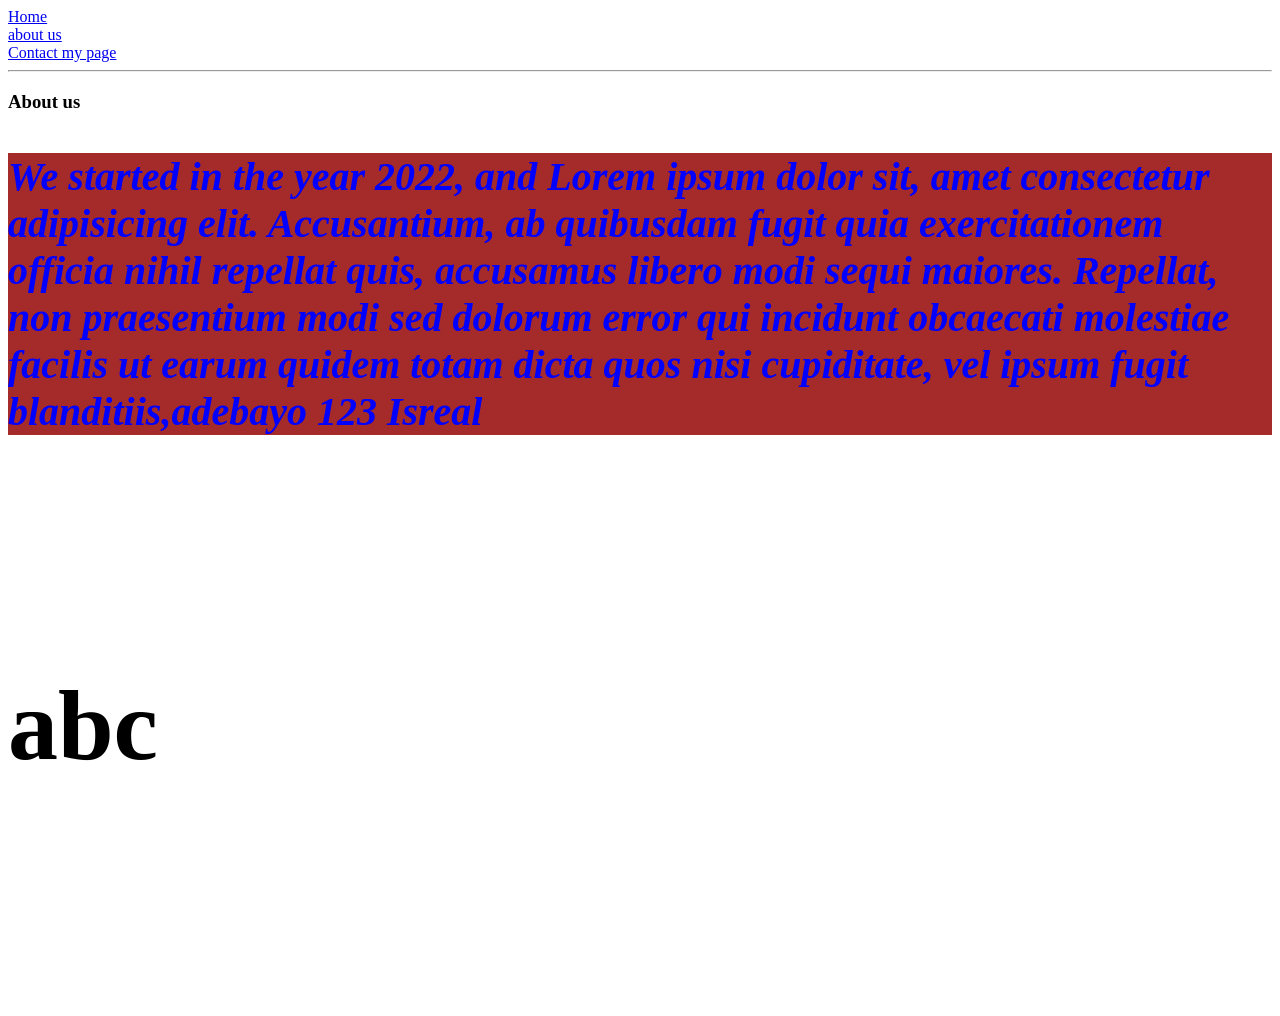
==== about.html @ 0dbc060c "new chnage" ====
<!DOCTYPE html>
<html lang="en">
  <head>
    
    <meta charset="UTF-8" />
    <meta name="viewport" content="width=device-width, initial-scale=1.0" />
    <title>about page</title>
  </head>

  <body>
    <a href="index.html">Home</a><br>
    <a href="about.html">about us</a><br>
    <a href="contact.html">Contact my page</a>
    <hr>
    <h3>About us</h3>
    <p style="color: blue;background-color: brown;font-size: 40px;font-weight: bolder;font-style: italic;">
      We started in the year 2022, and Lorem ipsum dolor sit, amet consectetur
      adipisicing elit. Accusantium, ab quibusdam fugit quia exercitationem
      officia nihil repellat quis, accusamus libero modi sequi maiores.
      Repellat, non praesentium modi sed dolorum error qui incidunt obcaecati
      molestiae facilis ut earum quidem totam dicta quos nisi cupiditate, vel
      ipsum fugit blanditiis,adebayo 123 Isreal
    </p>
    <h6 style="font-size:100px ;">abc </h6>
  </body>
  
</html>
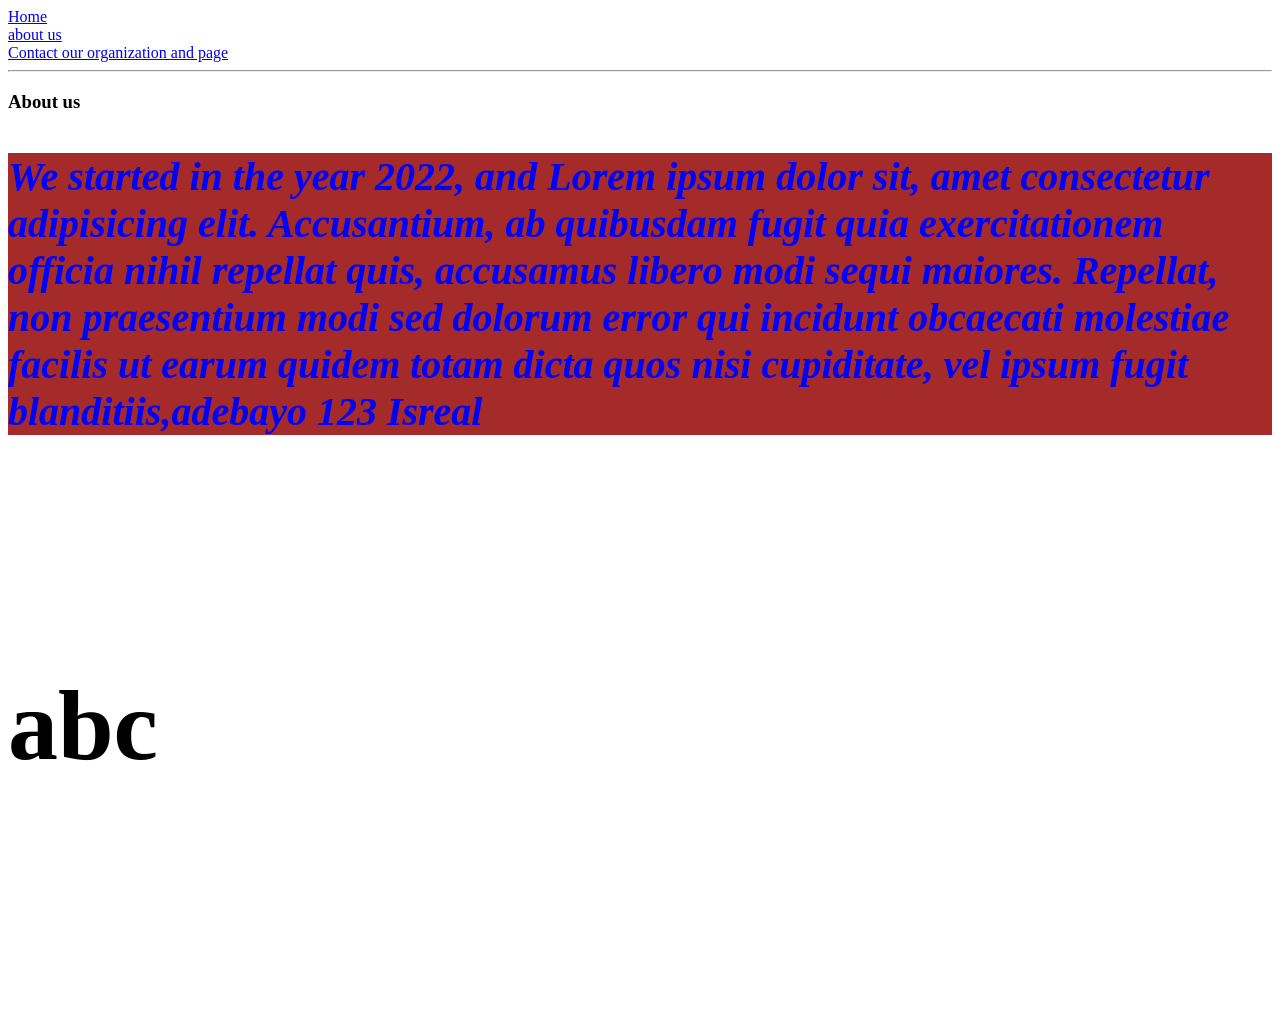
==== commit 6c87e2ae: "new massage" ====
--- a/about.html
+++ b/about.html
@@ -10,7 +10,7 @@
   <body>
     <a href="index.html">Home</a><br>
     <a href="about.html">about us</a><br>
-    <a href="contact.html">Contact my page</a>
+    <a href="contact.html">Contact our organization and page</a>
     <hr>
     <h3>About us</h3>
     <p style="color: blue;background-color: brown;font-size: 40px;font-weight: bolder;font-style: italic;">
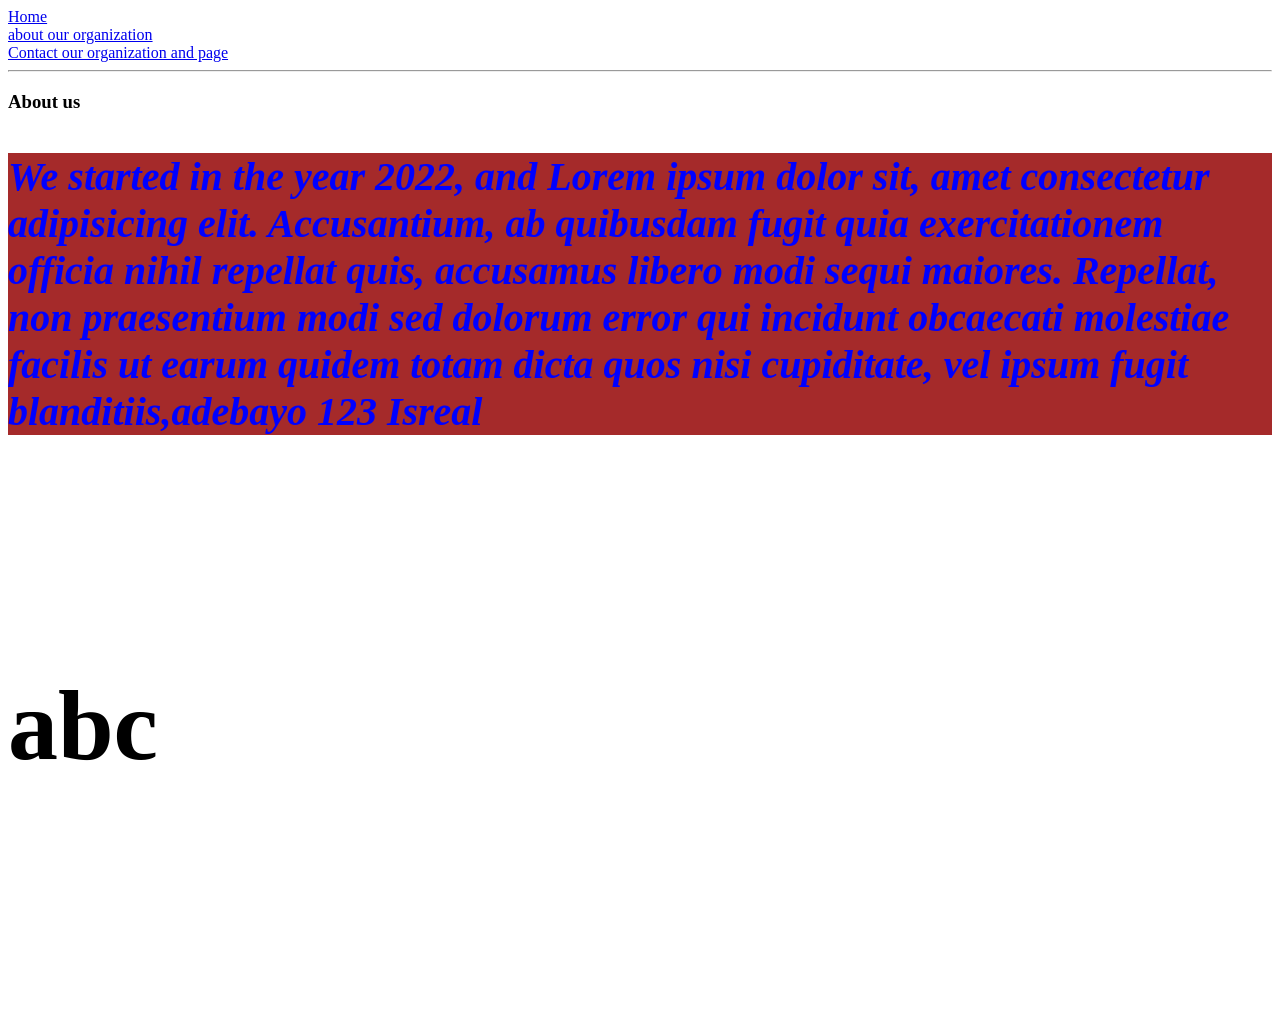
==== commit 18f2d91e: "update file" ====
--- a/about.html
+++ b/about.html
@@ -9,7 +9,7 @@
 
   <body>
     <a href="index.html">Home</a><br>
-    <a href="about.html">about us</a><br>
+    <a href="about.html">about our organization</a><br>
     <a href="contact.html">Contact our organization and page</a>
     <hr>
     <h3>About us</h3>
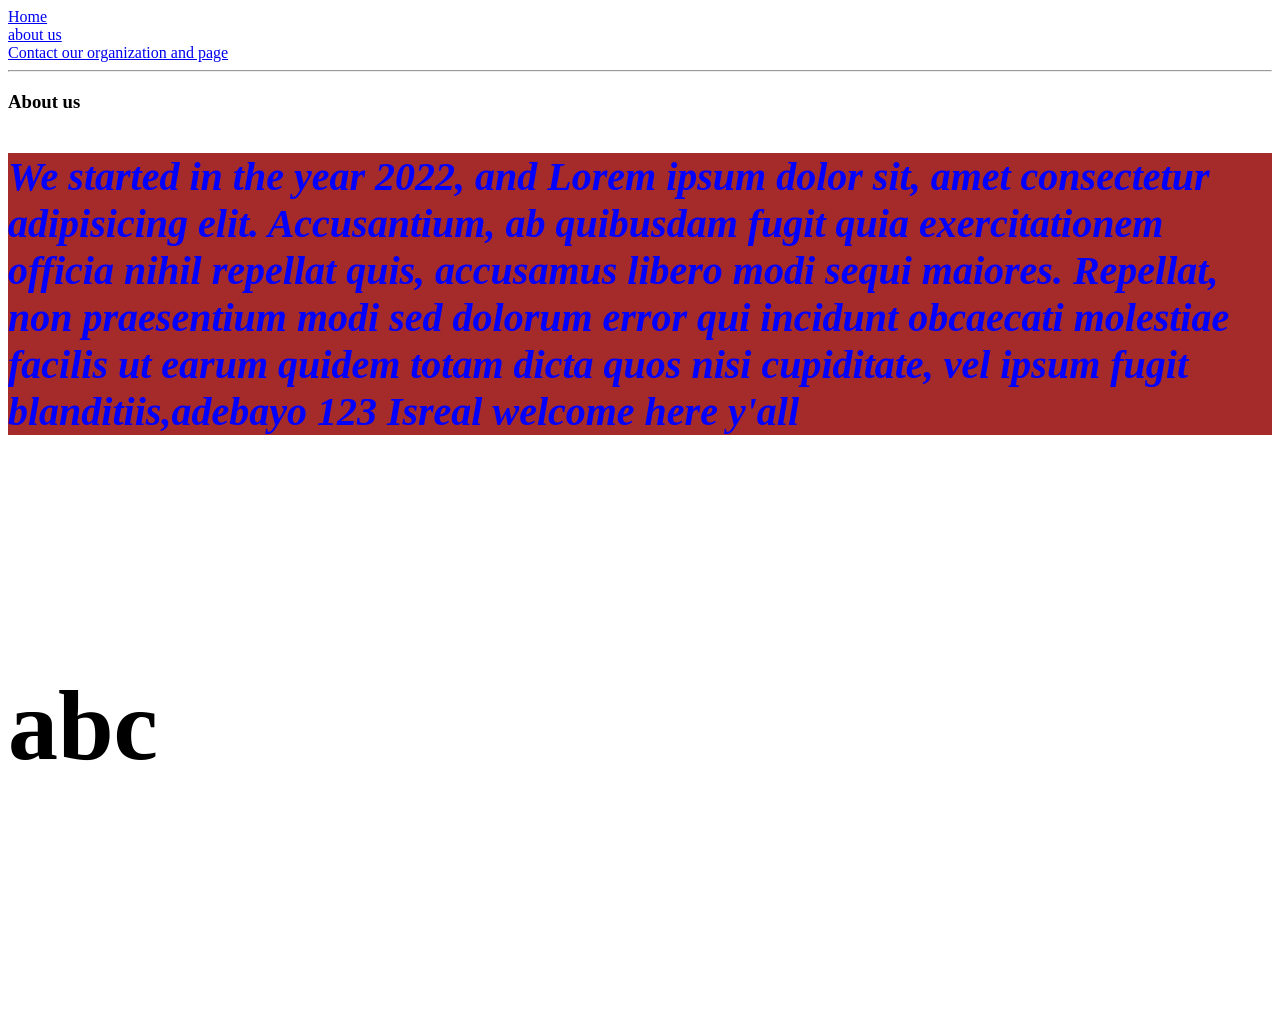
==== commit 10fb7fcc: "update file" ====
--- a/about.html
+++ b/about.html
@@ -9,7 +9,7 @@
 
   <body>
     <a href="index.html">Home</a><br>
-    <a href="about.html">about our organization</a><br>
+    <a href="about.html">about us</a><br>
     <a href="contact.html">Contact our organization and page</a>
     <hr>
     <h3>About us</h3>
@@ -19,7 +19,7 @@
       officia nihil repellat quis, accusamus libero modi sequi maiores.
       Repellat, non praesentium modi sed dolorum error qui incidunt obcaecati
       molestiae facilis ut earum quidem totam dicta quos nisi cupiditate, vel
-      ipsum fugit blanditiis,adebayo 123 Isreal
+      ipsum fugit blanditiis,adebayo 123 Isreal welcome here y'all
     </p>
     <h6 style="font-size:100px ;">abc </h6>
   </body>
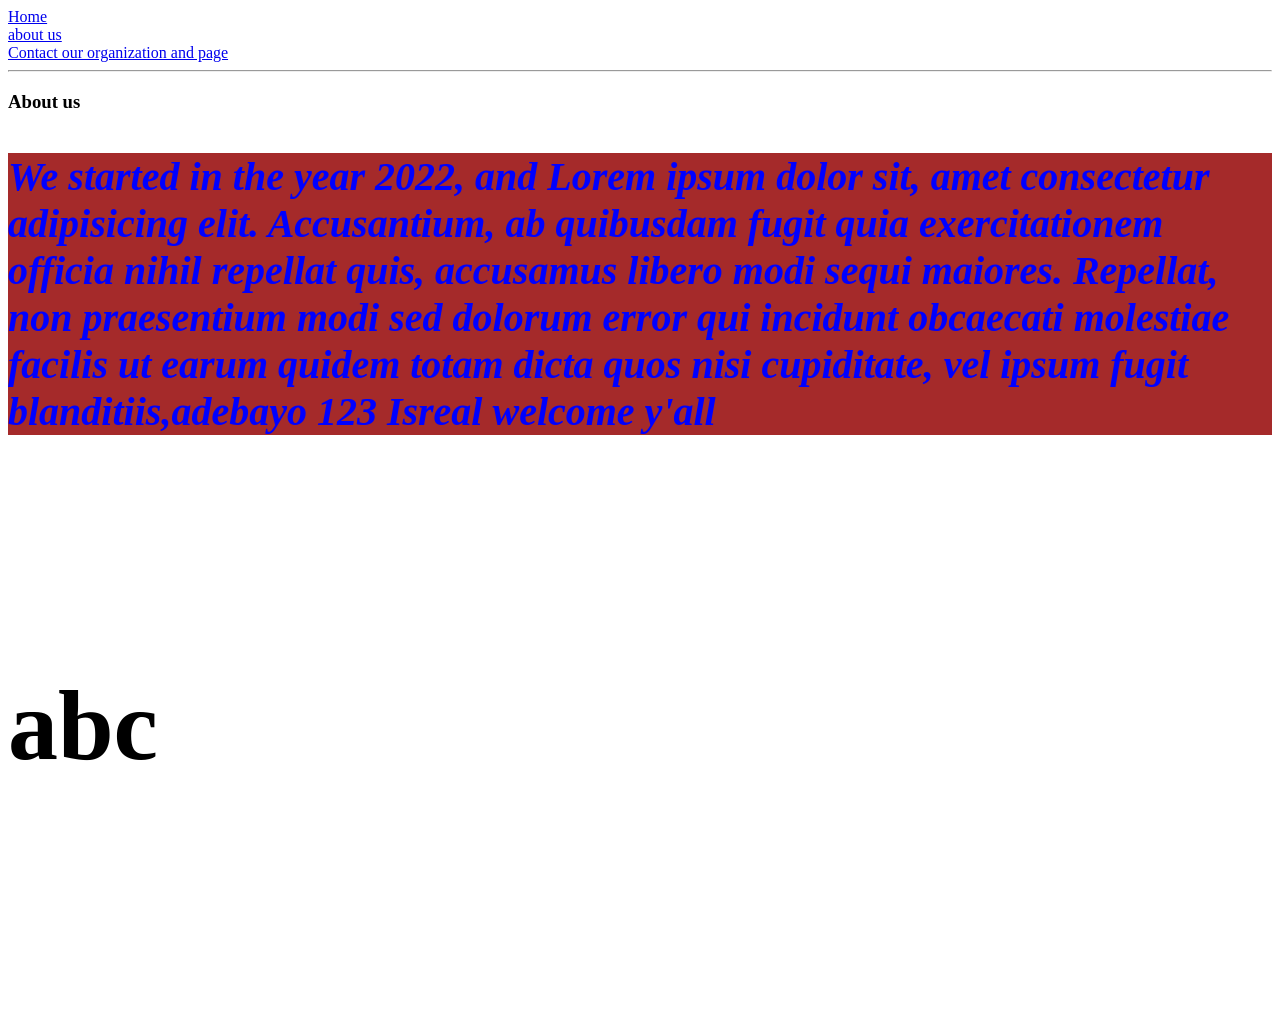
==== commit 1bb3c75a: "update file" ====
--- a/about.html
+++ b/about.html
@@ -19,7 +19,7 @@
       officia nihil repellat quis, accusamus libero modi sequi maiores.
       Repellat, non praesentium modi sed dolorum error qui incidunt obcaecati
       molestiae facilis ut earum quidem totam dicta quos nisi cupiditate, vel
-      ipsum fugit blanditiis,adebayo 123 Isreal welcome here y'all
+      ipsum fugit blanditiis,adebayo 123 Isreal welcome  y'all
     </p>
     <h6 style="font-size:100px ;">abc </h6>
   </body>
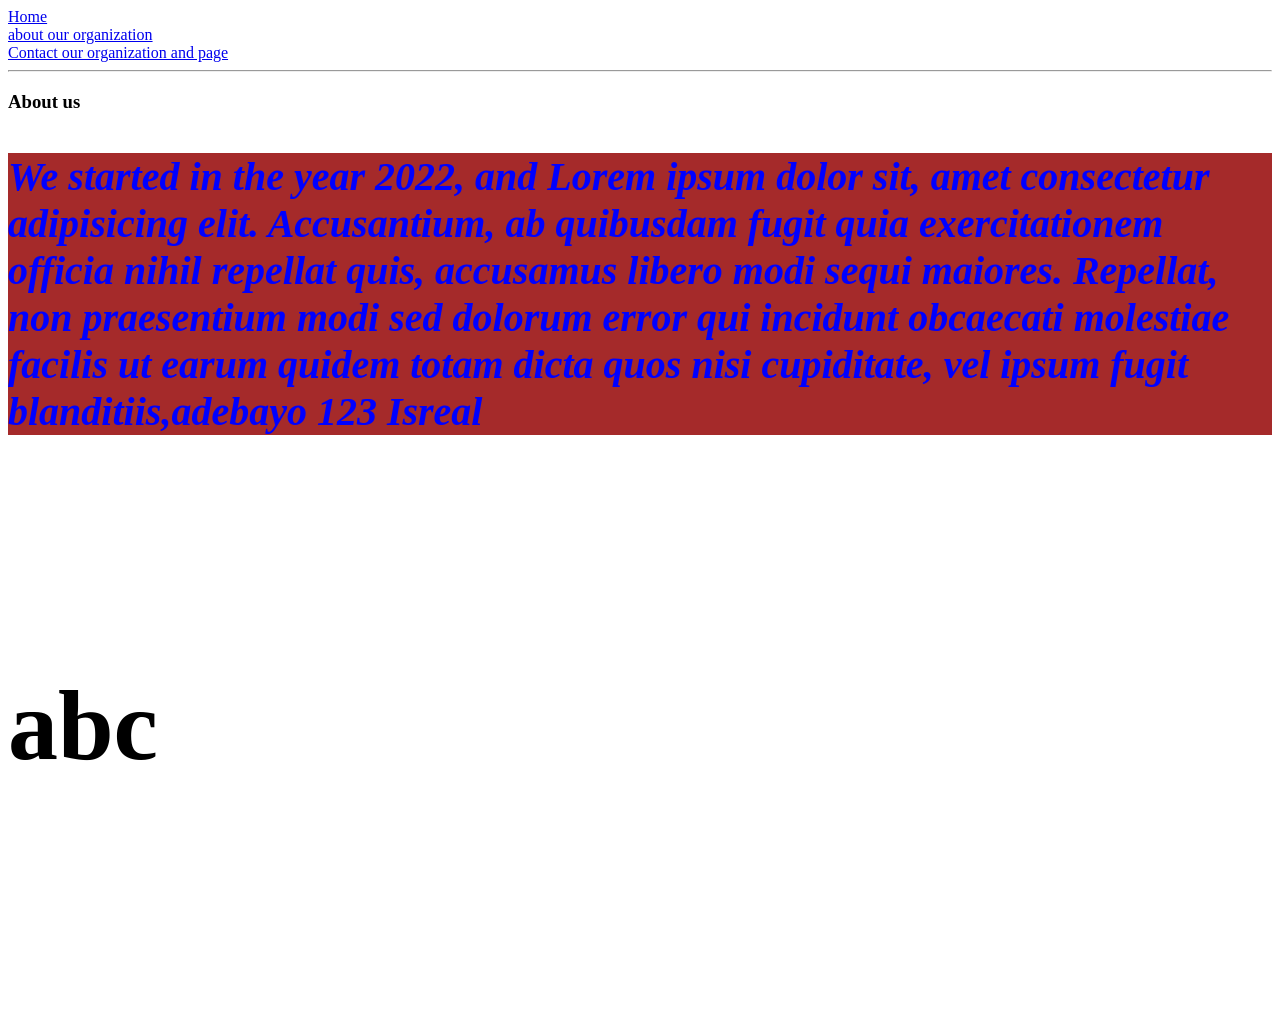
==== commit bdf13ec8: "Merge branch 'adebayo'" ====
--- a/about.html
+++ b/about.html
@@ -9,7 +9,7 @@
 
   <body>
     <a href="index.html">Home</a><br>
-    <a href="about.html">about us</a><br>
+    <a href="about.html">about our organization</a><br>
     <a href="contact.html">Contact our organization and page</a>
     <hr>
     <h3>About us</h3>
@@ -19,7 +19,7 @@
       officia nihil repellat quis, accusamus libero modi sequi maiores.
       Repellat, non praesentium modi sed dolorum error qui incidunt obcaecati
       molestiae facilis ut earum quidem totam dicta quos nisi cupiditate, vel
-      ipsum fugit blanditiis,adebayo 123 Isreal welcome  y'all
+      ipsum fugit blanditiis,adebayo 123 Isreal
     </p>
     <h6 style="font-size:100px ;">abc </h6>
   </body>
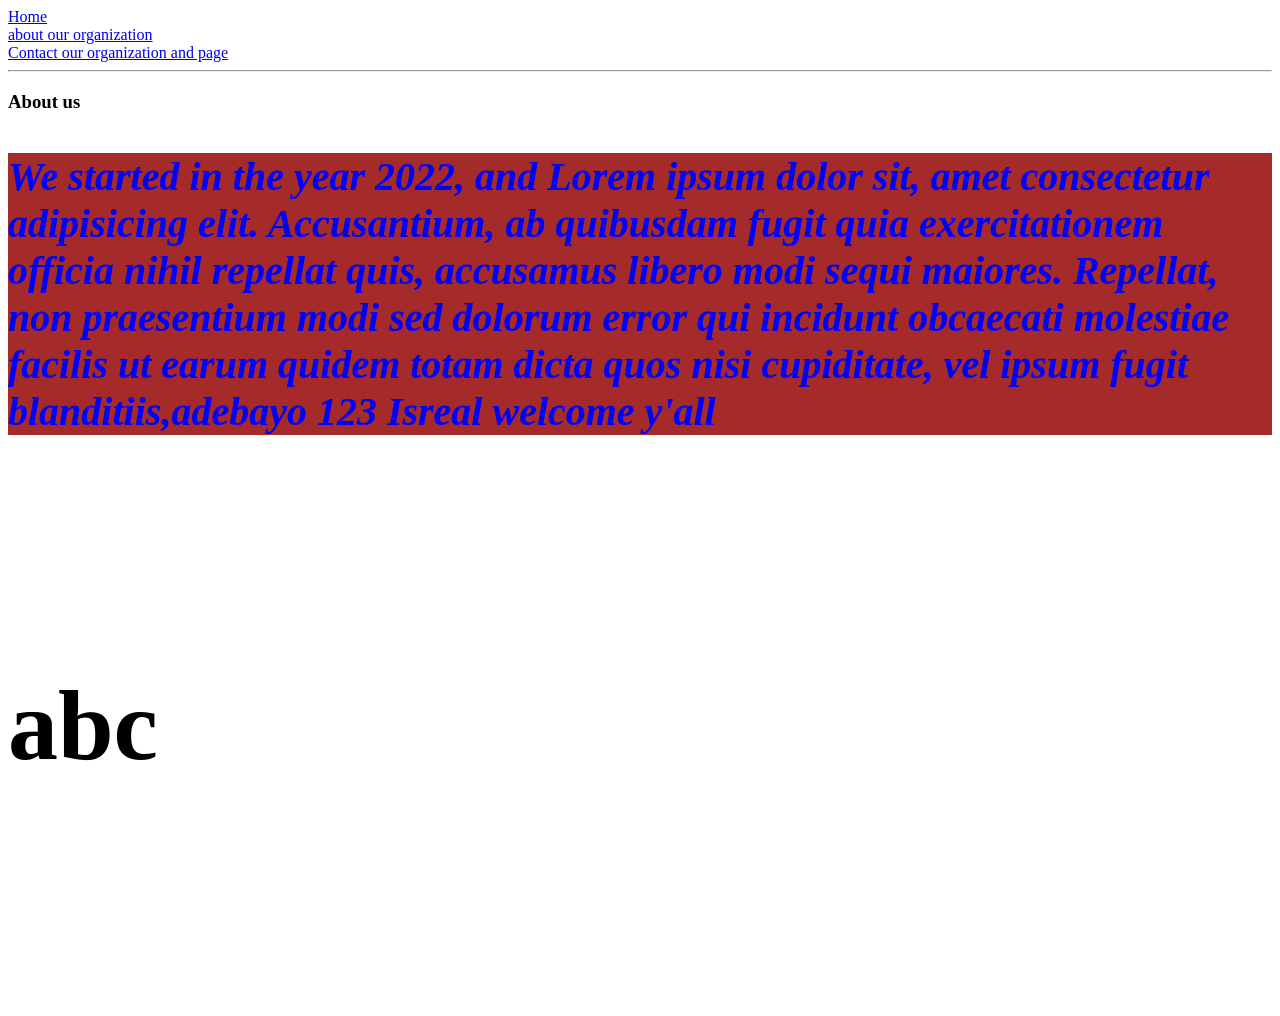
==== commit 9dffdbf6: "Merge branch 'main' of https://github.com/Bryelle25/new-file" ====
--- a/about.html
+++ b/about.html
@@ -19,7 +19,7 @@
       officia nihil repellat quis, accusamus libero modi sequi maiores.
       Repellat, non praesentium modi sed dolorum error qui incidunt obcaecati
       molestiae facilis ut earum quidem totam dicta quos nisi cupiditate, vel
-      ipsum fugit blanditiis,adebayo 123 Isreal
+      ipsum fugit blanditiis,adebayo 123 Isreal welcome  y'all
     </p>
     <h6 style="font-size:100px ;">abc </h6>
   </body>
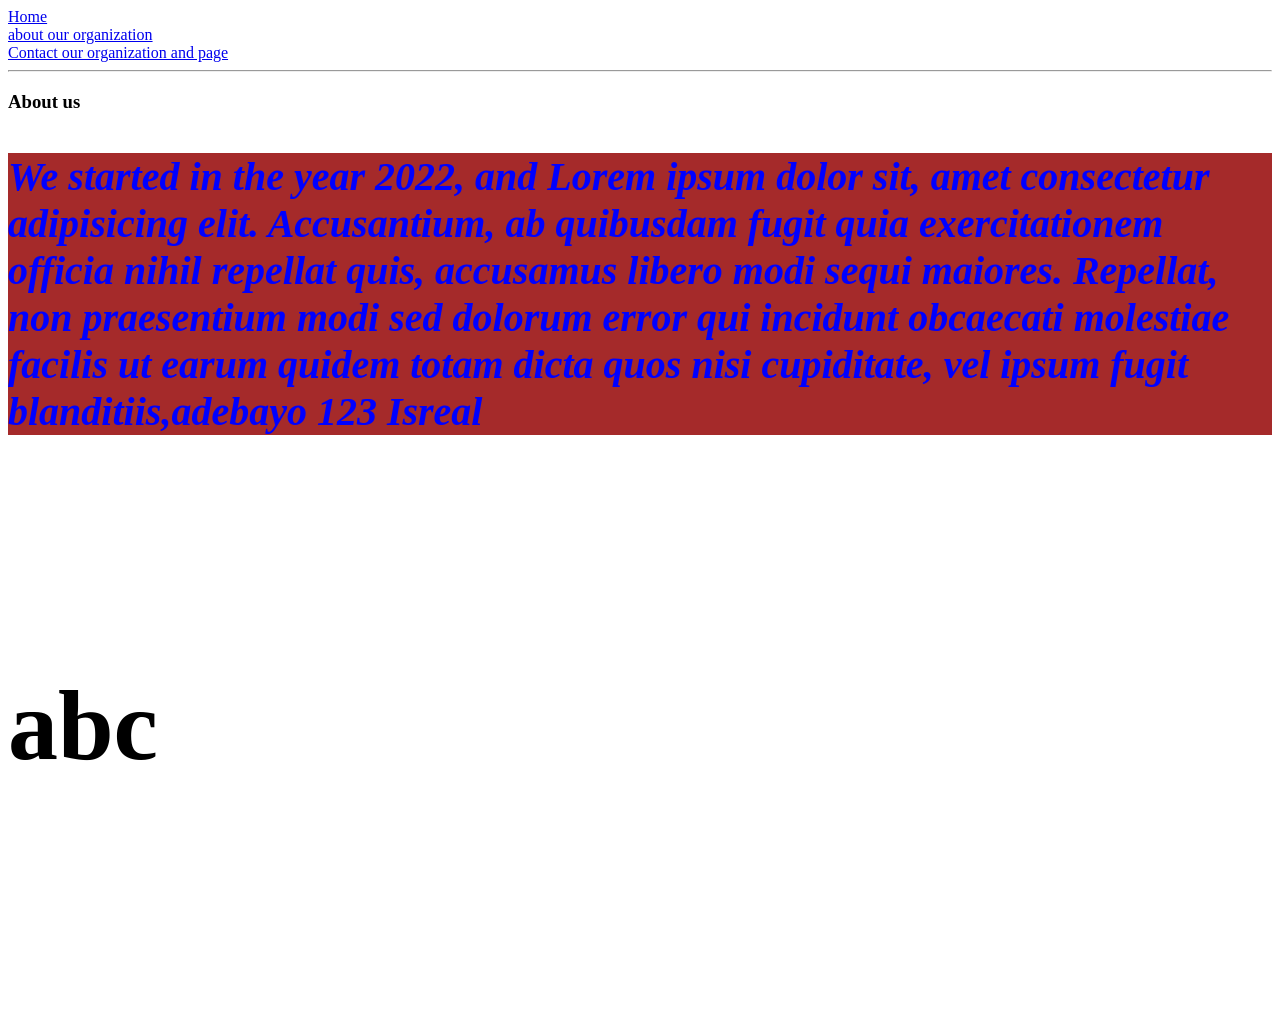
==== commit dc363d50: "Merge branch 'main' of https://github.com/Bryelle25/new-file" ====
--- a/about.html
+++ b/about.html
@@ -19,7 +19,7 @@
       officia nihil repellat quis, accusamus libero modi sequi maiores.
       Repellat, non praesentium modi sed dolorum error qui incidunt obcaecati
       molestiae facilis ut earum quidem totam dicta quos nisi cupiditate, vel
-      ipsum fugit blanditiis,adebayo 123 Isreal welcome  y'all
+      ipsum fugit blanditiis,adebayo 123 Isreal
     </p>
     <h6 style="font-size:100px ;">abc </h6>
   </body>
